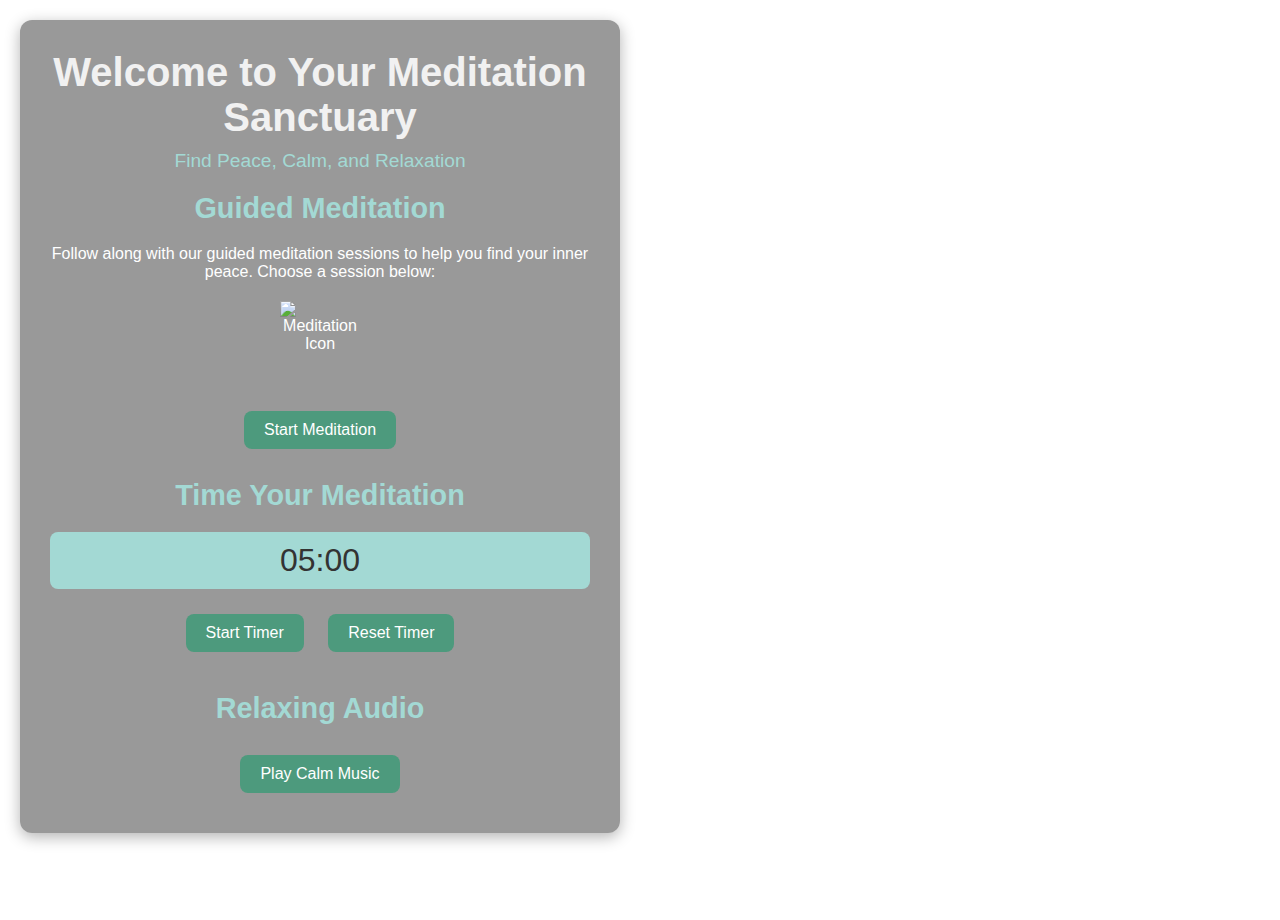
==== index.html @ c7a15324 "Add files via upload" ====
<!DOCTYPE html>
<html lang="en">
<head>
    <meta charset="UTF-8">
    <meta name="viewport" content="width=device-width, initial-scale=1.0">
    <title>Meditation Sanctuary</title>
    <link rel="stylesheet" href="styles.css">
</head>
<body>
    <div class="container">
        <header class="header">
            <h1>Welcome to Your Meditation Sanctuary</h1>
            <p class="subtitle">Find Peace, Calm, and Relaxation</p>
        </header>
        <section class="guide">
            <h2>Guided Meditation</h2>
            <p>Follow along with our guided meditation sessions to help you find your inner peace. Choose a session below:</p>
            <img src="images2/goatie.jpg" alt="Meditation Icon" class="meditation-icon">
            <button class="btn" id="startSession">Start Meditation</button>
        </section>
        <section class="timer">
            <h2>Time Your Meditation</h2>
            <div class="timer-container">
                <div class="timer-display" id="timerDisplay">05:00</div>
                <button class="btn" id="startTimer">Start Timer</button>
                <button class="btn" id="resetTimer">Reset Timer</button>
            </div>
        </section>
        <section class="audio">
            <h2>Relaxing Audio</h2>
            <button class="btn" id="playAudio">Play Calm Music</button>
            <audio id="audio" src="audio/relaxing.mp3" loop></audio>
        </section>
    </div>

    <script src="script.js"></script> <!-- External JavaScript file -->
</body>
</html>
---- styles.css ----
/* Reset some basic styles */
* {
    margin: 0;
    padding: 0;
    box-sizing: border-box;
}

/* Body and container styles */
body {
    font-family: 'Poppins', sans-serif;
    background-image: url('images2/meditation-icon.jpg'); /* Add your image here */
    background-size: cover; /* Ensure it covers the entire screen */
    background-position: center; /* Center the background */
    background-repeat: no-repeat; /* Prevent background repetition */
    height: 100vh;
    color: #FFFFFF; /* Use white text for good contrast */
}

/* Align the container to the left */
.container {
    background-color: rgba(0, 0, 0, 0.4); /* Darker with transparency for better contrast */
    padding: 30px;
    border-radius: 12px;
    box-shadow: 0 4px 15px rgba(0, 0, 0, 0.3);
    text-align: center;
    width: 90%;
    max-width: 600px;
    margin-left: 20px; /* Align container to the left */
    margin-top: 20px;  /* Add some top margin if needed */
}

/* Add styles for the image */
.meditation-icon {
    width: 80px;
    height: 80px;
    margin: 20px auto;
    display: block;
}

/* Header */
.header h1 {
    font-size: 2.5rem;
    color: #F1F1F1; /* Soft white for the main title */
    margin-bottom: 10px;
}

.subtitle {
    font-size: 1.2rem;
    color: #A3D9D4; /* Light teal color for a calming feel */
}

/* Section titles */
h2 {
    font-size: 1.8rem;
    margin: 20px 0;
    color: #A3D9D4; /* Light teal for section headers */
}

/* Buttons */
.btn {
    background-color: #4D9A7D; /* Earthy green for the buttons */
    color: white;
    padding: 10px 20px;
    border: none;
    border-radius: 8px;
    font-size: 1rem;
    cursor: pointer;
    transition: background-color 0.3s ease;
    margin: 10px;
}

.btn:hover {
    background-color: #357E61; /* Darker green when hovering */
}

/* Timer Styles */
.timer-container {
    margin-top: 20px;
}

.timer-display {
    font-size: 2rem;
    margin-bottom: 15px;
    padding: 10px;
    background-color: #A3D9D4; /* Light teal for timer background */
    color: #333; /* Darker text for readability */
    border-radius: 8px;
}

/* Audio player styles */
.audio {
    margin-top: 30px;
}

/* Animations */
@keyframes fadeIn {
    from {
        opacity: 0;
    }
    to {
        opacity: 1;
    }
}

.container {
    animation: fadeIn 2s ease-out;
}
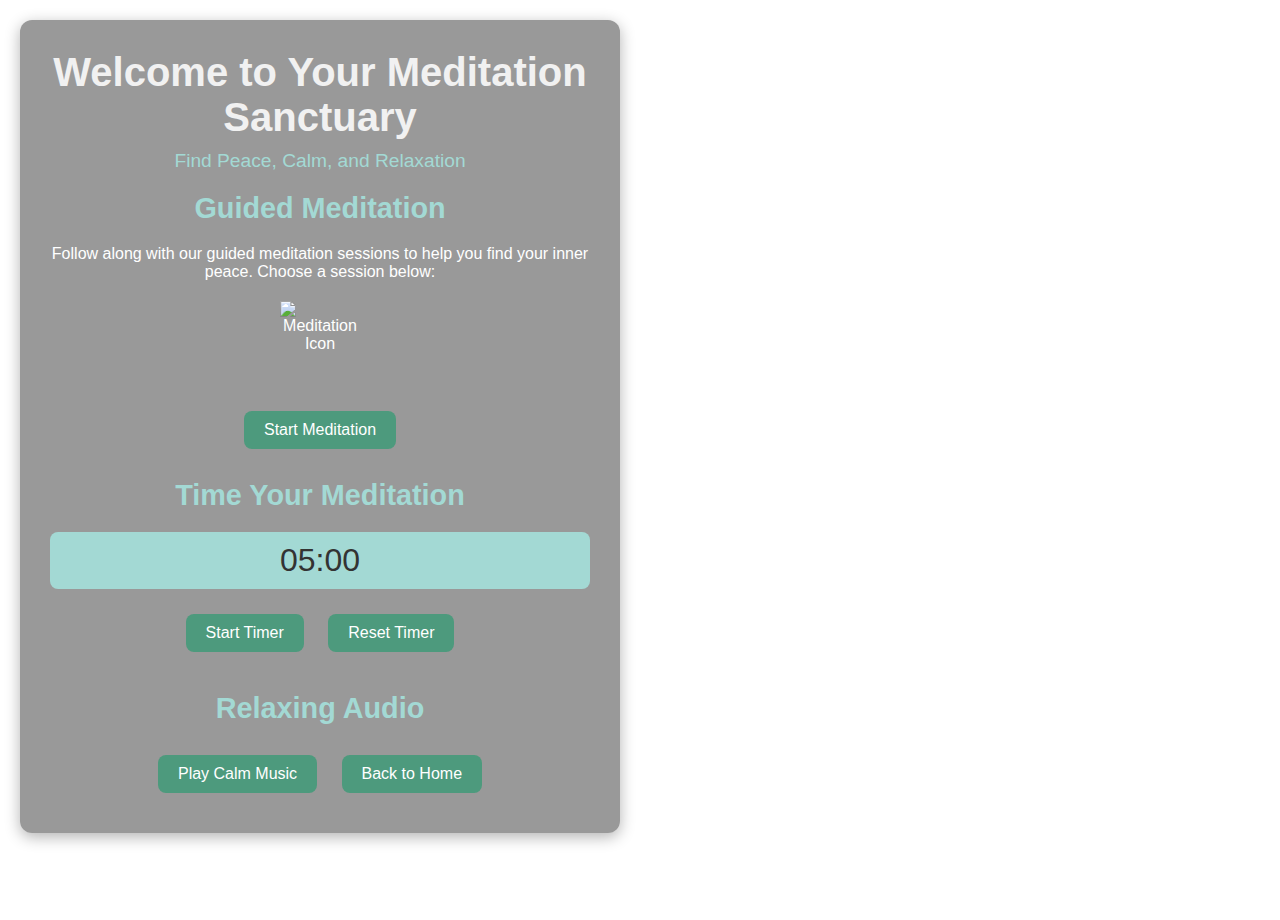
==== commit 470b685e: "Upindex.html" ====
--- a/index.html
+++ b/index.html
@@ -29,6 +29,7 @@
         <section class="audio">
             <h2>Relaxing Audio</h2>
             <button class="btn" id="playAudio">Play Calm Music</button>
+            <button class="btn" id="redirect">Back to Home</button>
             <audio id="audio" src="audio/relaxing.mp3" loop></audio>
         </section>
     </div>
